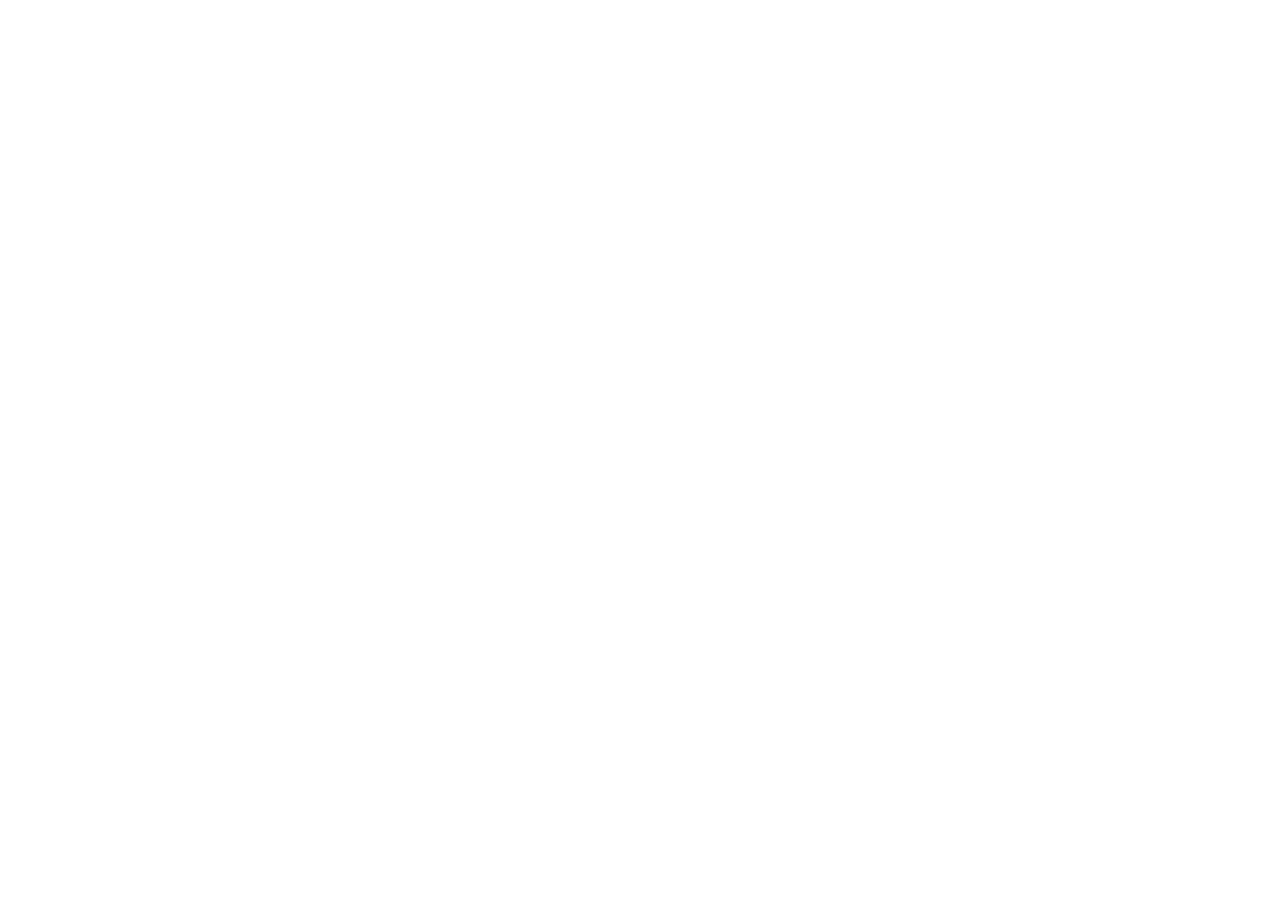
==== src/index.html @ 1b7ab17c "ц" ====
<!DOCTYPE html>
<html lang="ru">
  <head>
    <meta charset="UTF-8" />
    <meta name="viewport" content="width=device-width, initial-scale=1.0" />
    <title>Page title</title>
    <link rel="stylesheet" href="styles.css" />
    <script type="module" src="./index.js"></script>
  </head>
  <body>
    
  </body>
</html>
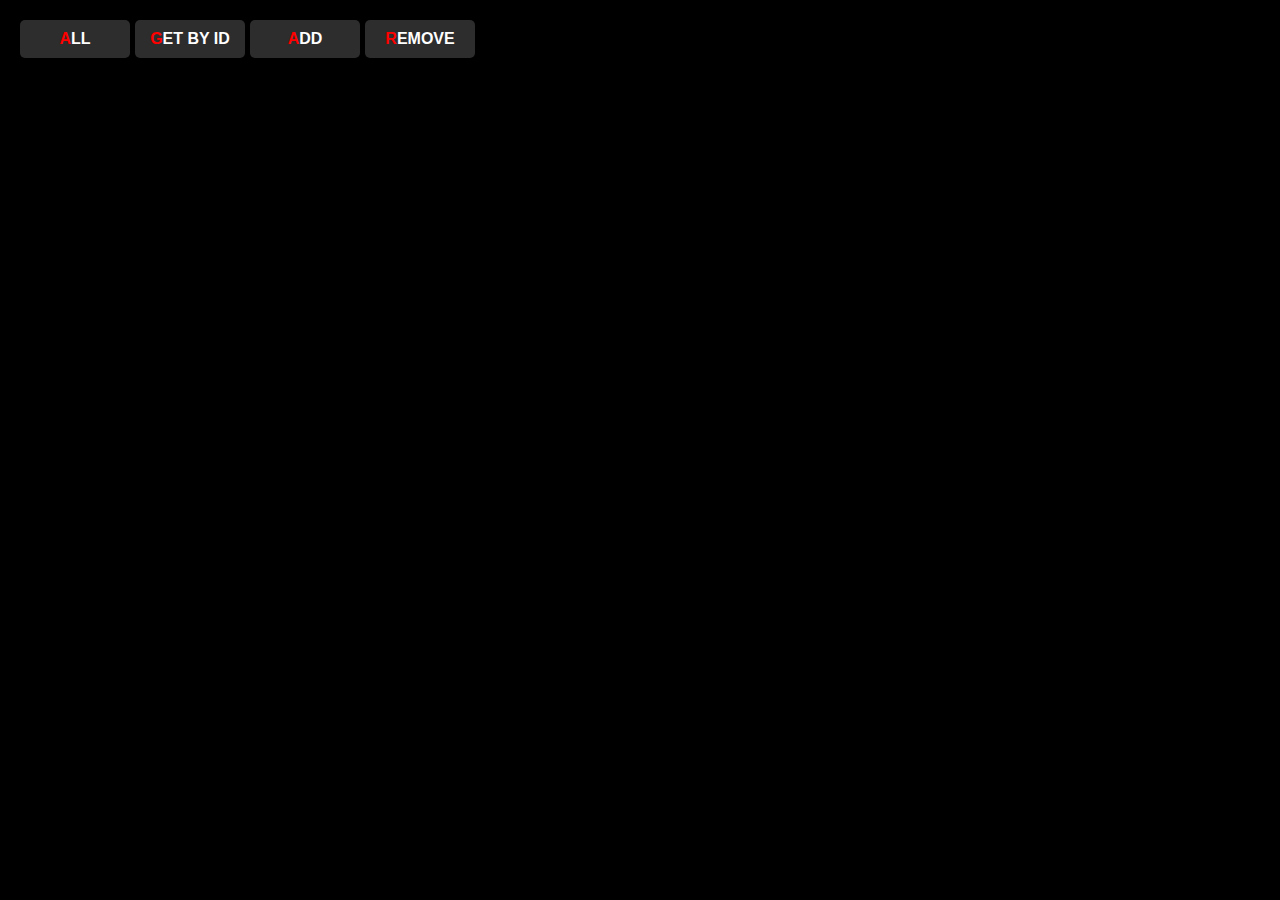
==== commit 171228f0: "a" ====
--- a/src/index.html
+++ b/src/index.html
@@ -4,10 +4,29 @@
     <meta charset="UTF-8" />
     <meta name="viewport" content="width=device-width, initial-scale=1.0" />
     <title>Page title</title>
-    <link rel="stylesheet" href="styles.css" />
-    <script type="module" src="./index.js"></script>
+    <link rel="stylesheet" href="./styles.css" />
   </head>
   <body>
-    
+    <header>
+      <ul class="button-list">
+        <li>
+          <button class="main-button" data-function="getAllMovies">ALL</button>
+        </li>
+        <li>
+          <button class="main-button" data-function="getMovieById">GET BY ID</button>
+        </li>
+        <li>
+          <button class="main-button" data-function="postMovie">ADD</button>
+        </li>
+        <li>
+          <button class="main-button" data-function="deleteMovie">REMOVE</button>
+        </li>
+      </ul>
+    </header>
+    <main>
+      <div class="main" data-function="container">
+      </div>
+    </main>
+    <script type="module" src="./index.js"></script>
   </body>
 </html>
--- a/src/styles.css
+++ b/src/styles.css
@@ -0,0 +1,50 @@
+*{
+    list-style: none;
+    margin: 0;
+    padding: 0;
+    transition: all ease-in-out 150ms;
+    font-family: Arial, Helvetica, sans-serif;
+    color: white;
+}
+body{
+    background-color: black;
+    padding: 0 20px;
+}
+.button-list{
+    display: flex;
+    margin: 20px 0;
+}
+input{
+    color: black;
+}
+button{
+    background-color: black;
+    border-radius: 5px;
+    font-size: 16px;
+    font-weight: 600;
+    color: white;
+    padding: 10px;
+    border: none;
+    width: 110px;
+    margin-right: 5px;
+}
+.main-button{
+    background-color: rgb(45, 45, 45);
+}
+button:hover{
+    transform: scale(1.1);
+}
+.main-button::first-letter{
+    color: rgb(255, 0, 0);
+}
+.main{
+    background-color: rgb(45, 45, 45);
+    background-repeat: no-repeat;
+    background-position: center;
+    border-radius: 25px;
+}
+.message{
+    height: 50px;
+    width: 50px;
+    background-image: url(./imgs/done.svg);
+}